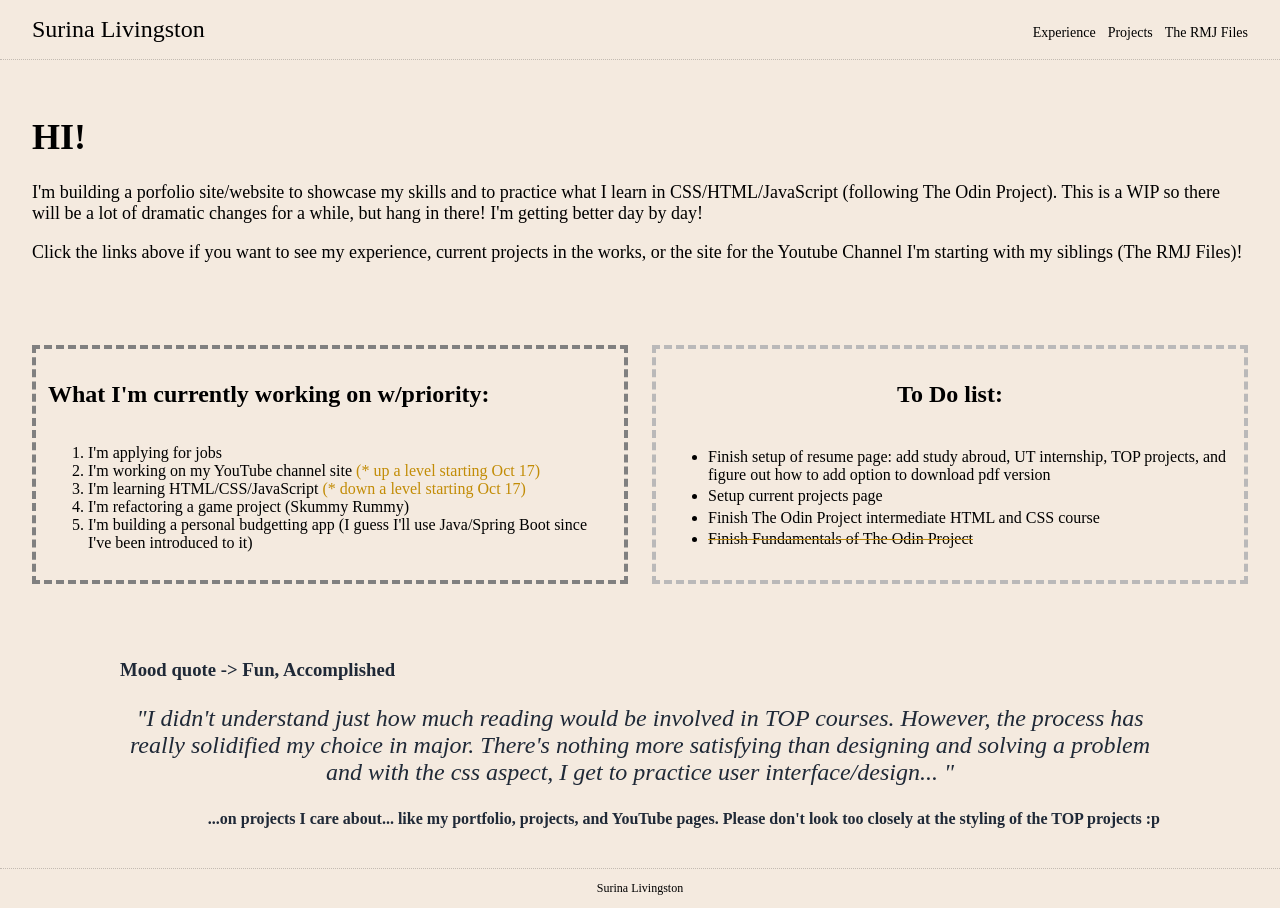
==== index.html @ 5e91ffa1 "Add life update and fix grammar" ====
<!DOCTYPE html>
<html lang="en">

<head>
    <meta charset="UTF-8">
    <meta name="viewport" content="width=device-width, initial-scale=1.0">
    <title>Surina Livingston - Code, Games, Curiosity</title>
    <link rel="stylesheet" href="styles.css">
    <script src="javascript.js" defer></script>
</head>

<body>
    <nav>
        <ul>
            <li class="name">Surina Livingston</li>
            <li>
                <a id="exp" href="./pages/resume.html">Experience</a>
            </li>
            <li>
                <a id="projects" href="./pages/game_design.html">Projects</a>
            </li>
            <li>
                <a id="youtube" href="https://surinalive.github.io/rmj-files/">The RMJ Files</a>
            </li>
        </ul>

    </nav>

    <div class="about">
        <h1>
            HI!
        </h1>
        <p> I'm building a porfolio site/website to showcase my skills and to practice
            what I learn in CSS/HTML/JavaScript (following The Odin Project). This is a WIP so
            there will be a lot of dramatic changes for a while, but hang in there! I'm getting better day by day!
        </p>
        <p> Click the links above if you want to see my experience, current projects in the
            works, or the site for the Youtube Channel I'm starting with my siblings (The RMJ Files)!
        </p>
    </div>

    <div class="list-container">
        <div class="what-im-doing">
            <h2>What I'm currently working on w/priority:</h2>
            <ol>
                <li>I'm applying for jobs</li>
                <li>I'm working on my YouTube channel site <span class="update">(* up a level starting Oct 17)</span></li>
                <li>I'm learning HTML/CSS/JavaScript <span class="update">(* down a level starting Oct 17)</span></li>
                <li>I'm refactoring a game project (Skummy Rummy)</li>
                <li>I'm building a personal budgetting app (I guess I'll use Java/Spring Boot
                    since I've been introduced to it)</li>
            </ol>
        </div>

        <div class="to-do-list">
            <h2>To Do list:</h2>
            <ul>
                <li>Finish setup of resume page: add study abroud, UT internship, TOP projects, and figure out how to add option to
                    download pdf version</li>
                <li>Setup current projects page</li>
                <li>Finish The Odin Project intermediate HTML and CSS course</li>
                <li class ="strike">Finish Fundamentals of The Odin Project</li>
            </ul>
        </div>
    </div>

    <div class="quote">
        <h3>Mood quote -> Fun, Accomplished</h3>
        <p class="big-quote">"I didn't understand just how much reading would be involved in TOP courses. However, the 
            process has really solidified my choice in major. There's nothing more satisfying than designing and solving 
            a problem and with the css aspect, I get to practice user interface/design... "</p>
        <p class="author">...on projects I care about... like 
            my portfolio, projects, and YouTube pages. Please don't look too closely at the styling of the TOP projects :p</p>
    </div>
    </div>

    <footer>
        Surina Livingston
    </footer>
</body>

</html>
---- styles.css ----
/*rgb(244, 234, 223)*/
        body {
            background-color: rgb(244, 234, 223);
            box-sizing: border-box;
            flex: 1;
            display: flex;
            flex-direction: column;
            margin: 0px;
        }

        nav {
            padding: 12px;
            border-bottom: 1px dotted hsl(0deg 0% 0% / 0.2);
            padding: 0px 32px;
        }

        nav ul {
            list-style-type: none;
            align-items: baseline;
            display: flex;
            gap: 12px;
            flex-wrap: wrap;
            padding-inline: 0px;
        }

        nav ul a {
            color: black;
            text-decoration: none;
            font-size: 0.875rem;
        }

        li.name {
            font-size: 24px;
            font-weight: 500;
            margin-right: auto;
            align-items: center;
        }

        .about {
            padding:  32px;
            font-size: 18px;
        }

        .list-container {
            padding:  32px;
            display:flex;
            gap: 24px;
        }

        .what-im-doing {
            display: flex;
            flex-direction: column;
            flex: 1;
            border: 4px dashed gray;
            padding: 12px;
        }

        .to-do-list {
            display: flex;
            flex-direction: column;
            flex: 1;
            text-align: center;
            border: 4px dashed gray;
            border: 4px dashed rgb(186, 185, 185);
            padding: 12px;
        }

        .to-do-list ul {
            display: flex;
            flex: 1;
            text-align: left;
            flex-direction: column;
            justify-content: space-evenly;
        }

        .quote {
            color: #1F2937;
            padding: 24px 120px;

        }

       .big-quote{
            font-size: 24px;
            font-style: italic;
            text-align: center;
        }

        .author {
            font-size: 16px;
            font-weight: bold;
            text-align: right;
        }


        footer {
            font-size: 12px;
            display: flex;
            justify-content: center;
            padding: 12px;
            border-top: 1px dotted hsl(0deg 0% 0% / 0.2);
        }

        .strike {
            text-decoration: line-through;
            text-decoration-color: rgb(194, 140, 6);
        }

        .update{
            color: rgb(194, 140, 6);
        }
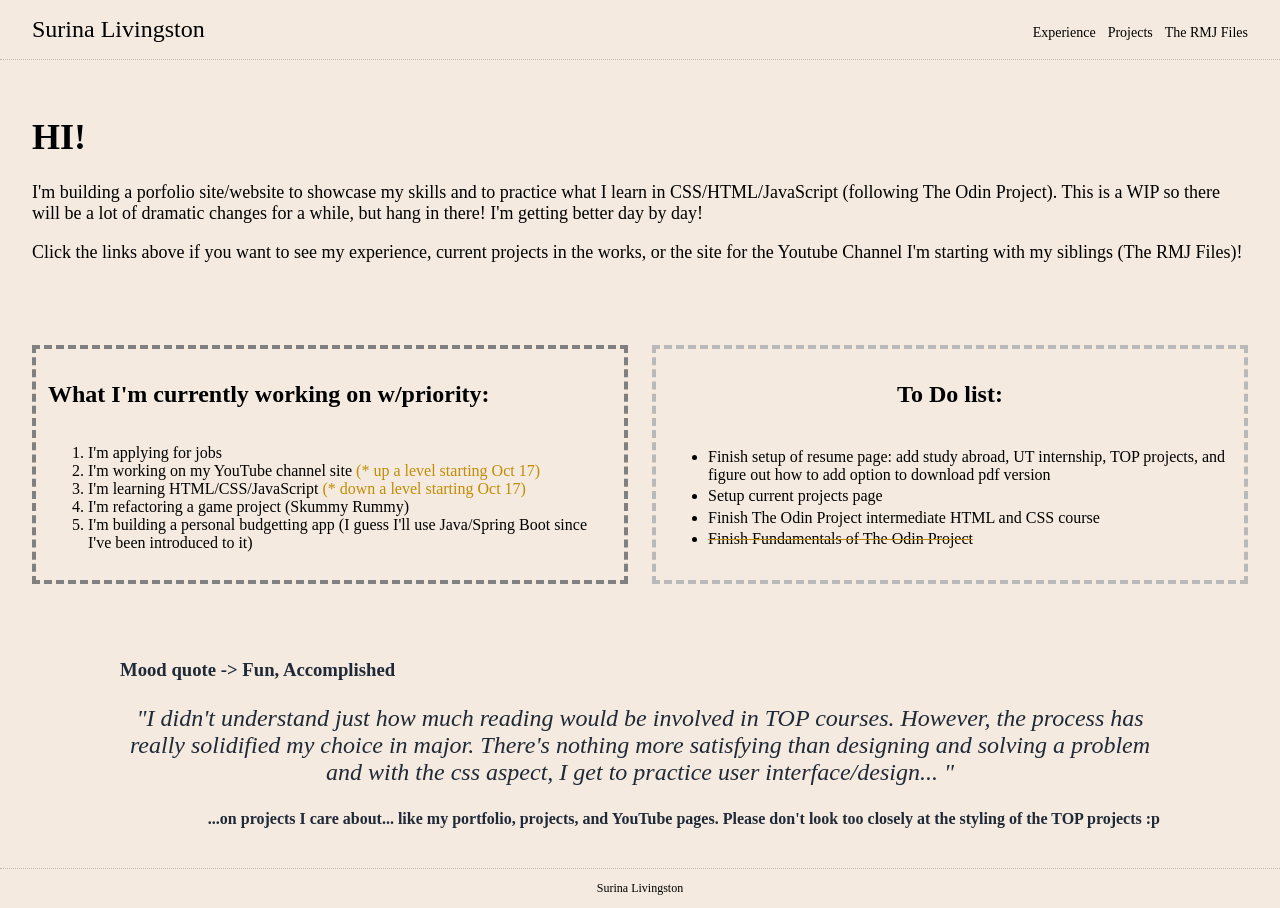
==== commit a09403f6: "Add life update and fix grammar" ====
--- a/index.html
+++ b/index.html
@@ -55,7 +55,7 @@
         <div class="to-do-list">
             <h2>To Do list:</h2>
             <ul>
-                <li>Finish setup of resume page: add study abroud, UT internship, TOP projects, and figure out how to add option to
+                <li>Finish setup of resume page: add study abroad, UT internship, TOP projects, and figure out how to add option to
                     download pdf version</li>
                 <li>Setup current projects page</li>
                 <li>Finish The Odin Project intermediate HTML and CSS course</li>
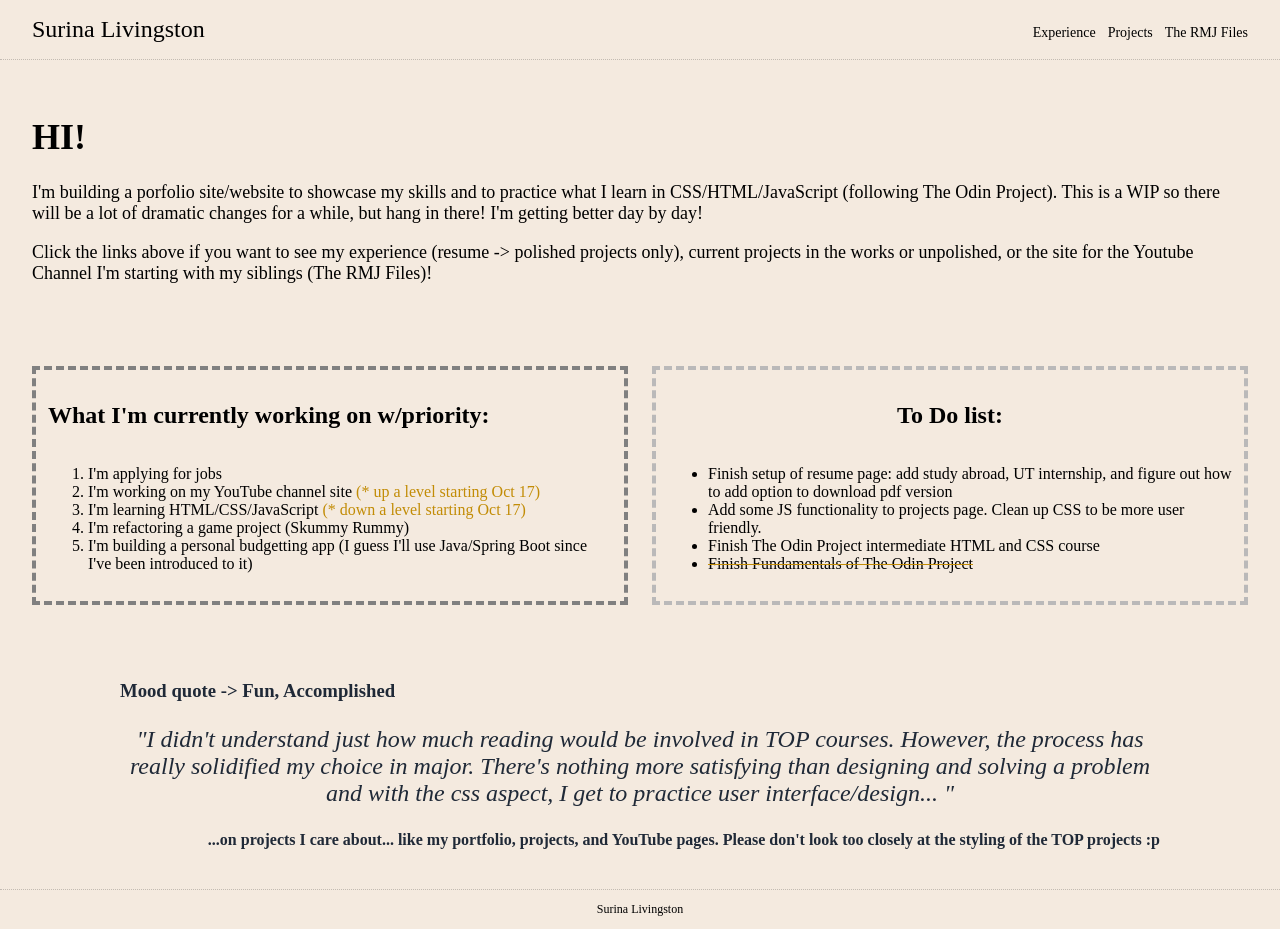
==== commit 4e1abdd5: "Improve styling of projects page. Add TOP projects. Fix wording of resume page. Adjust styling of re" ====
--- a/index.html
+++ b/index.html
@@ -1,82 +1,100 @@
-<!DOCTYPE html>
+<!doctype html>
 <html lang="en">
+  <head>
+    <meta charset="UTF-8" />
+    <meta name="viewport" content="width=device-width, initial-scale=1.0" />
+    <title>Surina Livingston - Code, Games, Curiosity</title>
+    <link rel="stylesheet" href="styles.css" />
+    <script src="javascript.js" defer></script>
+  </head>
 
-<head>
-    <meta charset="UTF-8">
-    <meta name="viewport" content="width=device-width, initial-scale=1.0">
-    <title>Surina Livingston - Code, Games, Curiosity</title>
-    <link rel="stylesheet" href="styles.css">
-    <script src="javascript.js" defer></script>
-</head>
-
-<body>
+  <body>
     <nav>
-        <ul>
-            <li class="name">Surina Livingston</li>
-            <li>
-                <a id="exp" href="./pages/resume.html">Experience</a>
-            </li>
-            <li>
-                <a id="projects" href="./pages/game_design.html">Projects</a>
-            </li>
-            <li>
-                <a id="youtube" href="https://surinalive.github.io/rmj-files/">The RMJ Files</a>
-            </li>
-        </ul>
-
+      <ul>
+        <li class="name">Surina Livingston</li>
+        <li>
+          <a id="exp" href="./pages/resume.html">Experience</a>
+        </li>
+        <li>
+          <a id="projects" href="./pages/game_design.html">Projects</a>
+        </li>
+        <li>
+          <a id="youtube" href="https://surinalive.github.io/rmj-files/"
+            >The RMJ Files</a
+          >
+        </li>
+      </ul>
     </nav>
 
     <div class="about">
-        <h1>
-            HI!
-        </h1>
-        <p> I'm building a porfolio site/website to showcase my skills and to practice
-            what I learn in CSS/HTML/JavaScript (following The Odin Project). This is a WIP so
-            there will be a lot of dramatic changes for a while, but hang in there! I'm getting better day by day!
-        </p>
-        <p> Click the links above if you want to see my experience, current projects in the
-            works, or the site for the Youtube Channel I'm starting with my siblings (The RMJ Files)!
-        </p>
+      <h1>HI!</h1>
+      <p>
+        I'm building a porfolio site/website to showcase my skills and to
+        practice what I learn in CSS/HTML/JavaScript (following The Odin
+        Project). This is a WIP so there will be a lot of dramatic changes for a
+        while, but hang in there! I'm getting better day by day!
+      </p>
+      <p>
+        Click the links above if you want to see my experience (resume ->
+        polished projects only), current projects in the works or unpolished, or
+        the site for the Youtube Channel I'm starting with my siblings (The RMJ
+        Files)!
+      </p>
     </div>
 
     <div class="list-container">
-        <div class="what-im-doing">
-            <h2>What I'm currently working on w/priority:</h2>
-            <ol>
-                <li>I'm applying for jobs</li>
-                <li>I'm working on my YouTube channel site <span class="update">(* up a level starting Oct 17)</span></li>
-                <li>I'm learning HTML/CSS/JavaScript <span class="update">(* down a level starting Oct 17)</span></li>
-                <li>I'm refactoring a game project (Skummy Rummy)</li>
-                <li>I'm building a personal budgetting app (I guess I'll use Java/Spring Boot
-                    since I've been introduced to it)</li>
-            </ol>
-        </div>
+      <div class="what-im-doing">
+        <h2>What I'm currently working on w/priority:</h2>
+        <ol>
+          <li>I'm applying for jobs</li>
+          <li>
+            I'm working on my YouTube channel site
+            <span class="update">(* up a level starting Oct 17)</span>
+          </li>
+          <li>
+            I'm learning HTML/CSS/JavaScript
+            <span class="update">(* down a level starting Oct 17)</span>
+          </li>
+          <li>I'm refactoring a game project (Skummy Rummy)</li>
+          <li>
+            I'm building a personal budgetting app (I guess I'll use Java/Spring
+            Boot since I've been introduced to it)
+          </li>
+        </ol>
+      </div>
 
-        <div class="to-do-list">
-            <h2>To Do list:</h2>
-            <ul>
-                <li>Finish setup of resume page: add study abroad, UT internship, TOP projects, and figure out how to add option to
-                    download pdf version</li>
-                <li>Setup current projects page</li>
-                <li>Finish The Odin Project intermediate HTML and CSS course</li>
-                <li class ="strike">Finish Fundamentals of The Odin Project</li>
-            </ul>
-        </div>
+      <div class="to-do-list">
+        <h2>To Do list:</h2>
+        <ul>
+          <li>
+            Finish setup of resume page: add study abroad, UT internship, and
+            figure out how to add option to download pdf version
+          </li>
+          <li>
+            Add some JS functionality to projects page. Clean up CSS to be more
+            user friendly.
+          </li>
+          <li>Finish The Odin Project intermediate HTML and CSS course</li>
+          <li class="strike">Finish Fundamentals of The Odin Project</li>
+        </ul>
+      </div>
     </div>
 
     <div class="quote">
-        <h3>Mood quote -> Fun, Accomplished</h3>
-        <p class="big-quote">"I didn't understand just how much reading would be involved in TOP courses. However, the 
-            process has really solidified my choice in major. There's nothing more satisfying than designing and solving 
-            a problem and with the css aspect, I get to practice user interface/design... "</p>
-        <p class="author">...on projects I care about... like 
-            my portfolio, projects, and YouTube pages. Please don't look too closely at the styling of the TOP projects :p</p>
-    </div>
+      <h3>Mood quote -> Fun, Accomplished</h3>
+      <p class="big-quote">
+        "I didn't understand just how much reading would be involved in TOP
+        courses. However, the process has really solidified my choice in major.
+        There's nothing more satisfying than designing and solving a problem and
+        with the css aspect, I get to practice user interface/design... "
+      </p>
+      <p class="author">
+        ...on projects I care about... like my portfolio, projects, and YouTube
+        pages. Please don't look too closely at the styling of the TOP projects
+        :p
+      </p>
     </div>
 
-    <footer>
-        Surina Livingston
-    </footer>
-</body>
-
-</html>+    <footer>Surina Livingston</footer>
+  </body>
+</html>
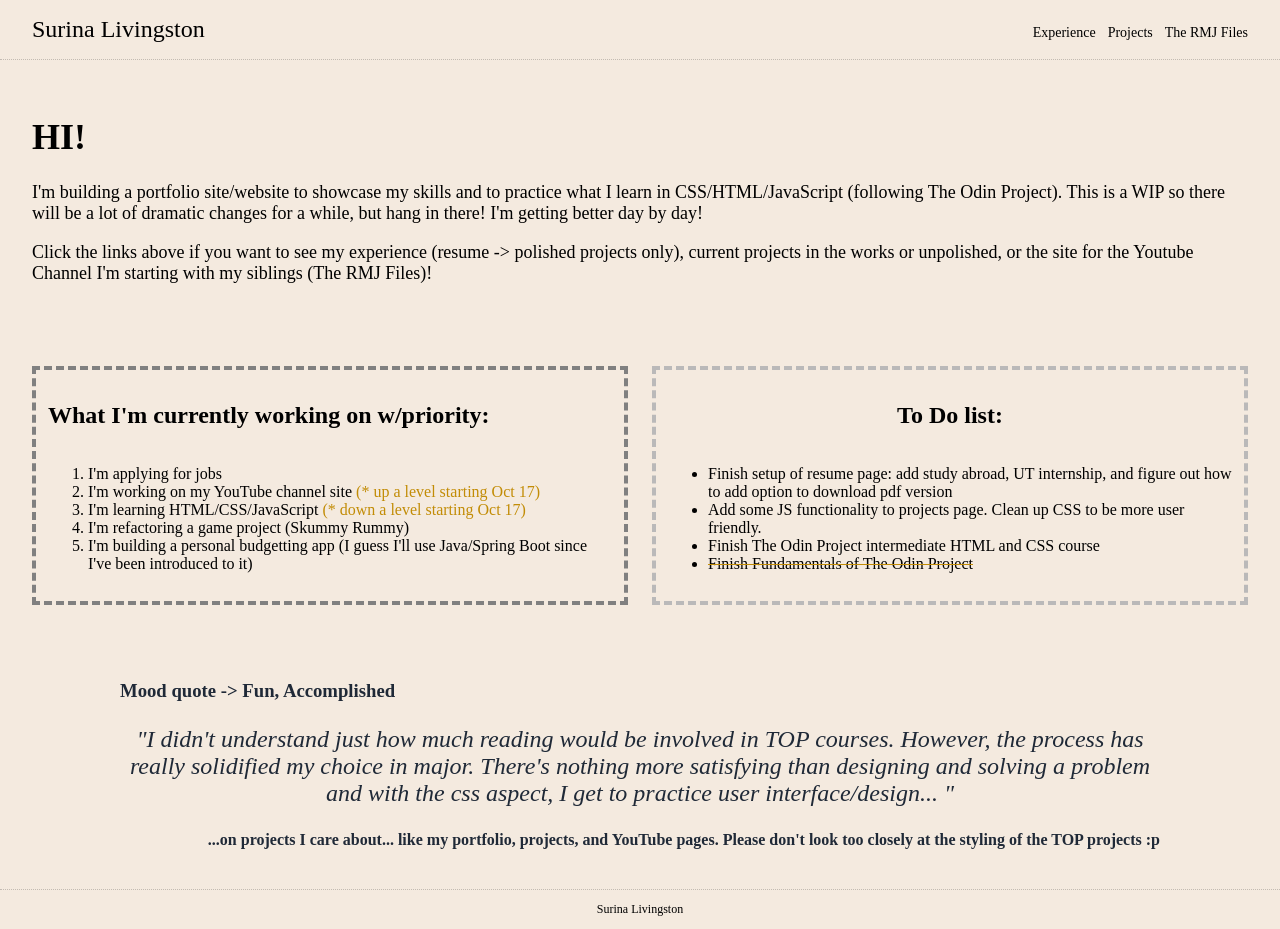
==== commit 75ca7369: "Fix spelling" ====
--- a/index.html
+++ b/index.html
@@ -29,7 +29,7 @@
     <div class="about">
       <h1>HI!</h1>
       <p>
-        I'm building a porfolio site/website to showcase my skills and to
+        I'm building a portfolio site/website to showcase my skills and to
         practice what I learn in CSS/HTML/JavaScript (following The Odin
         Project). This is a WIP so there will be a lot of dramatic changes for a
         while, but hang in there! I'm getting better day by day!
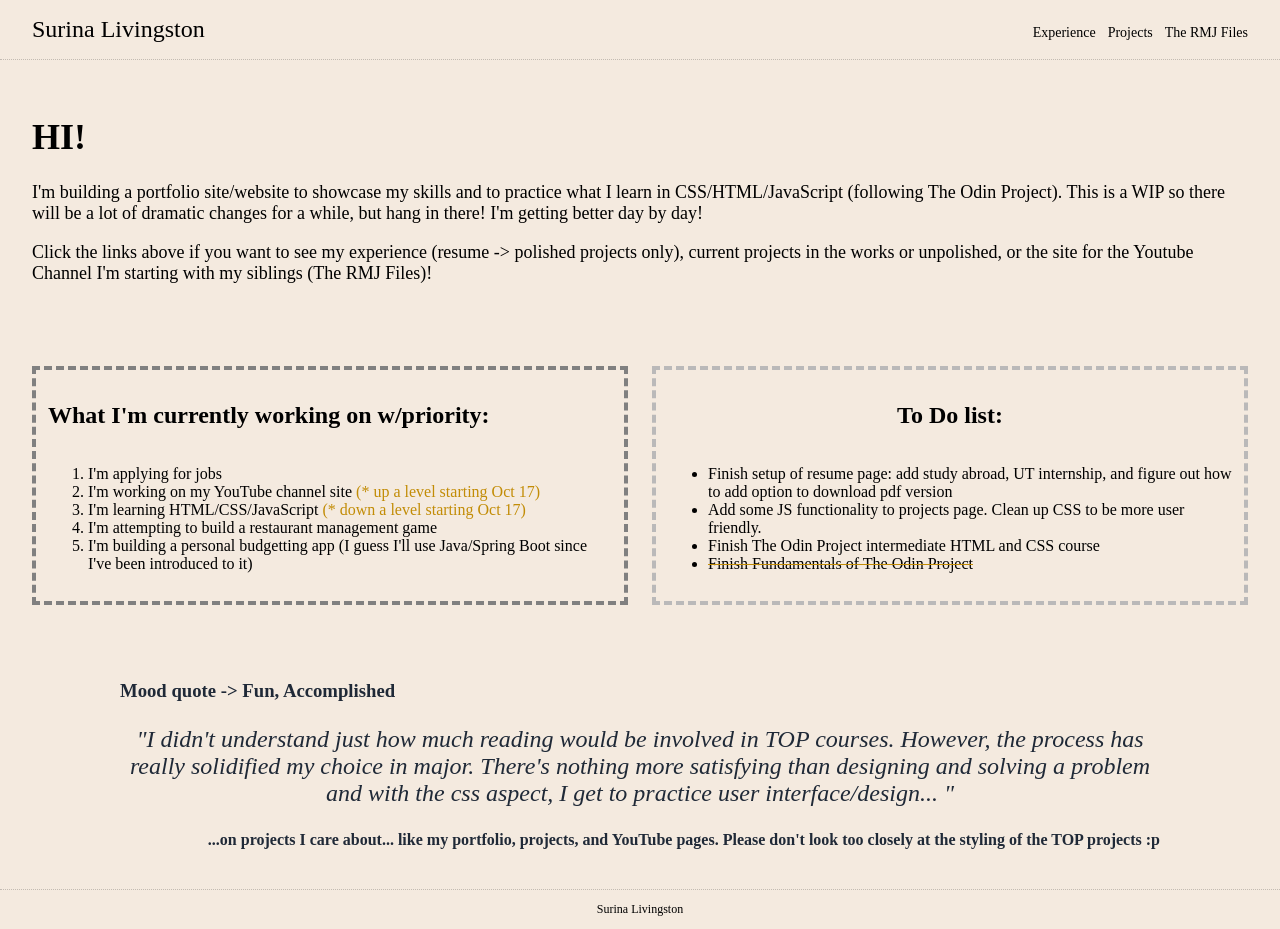
==== commit cd4232f0: "Update what I'm working on section to reflect shifting priorites" ====
--- a/index.html
+++ b/index.html
@@ -55,7 +55,7 @@
             I'm learning HTML/CSS/JavaScript
             <span class="update">(* down a level starting Oct 17)</span>
           </li>
-          <li>I'm refactoring a game project (Skummy Rummy)</li>
+          <li>I'm attempting to build a restaurant management game</li>
           <li>
             I'm building a personal budgetting app (I guess I'll use Java/Spring
             Boot since I've been introduced to it)
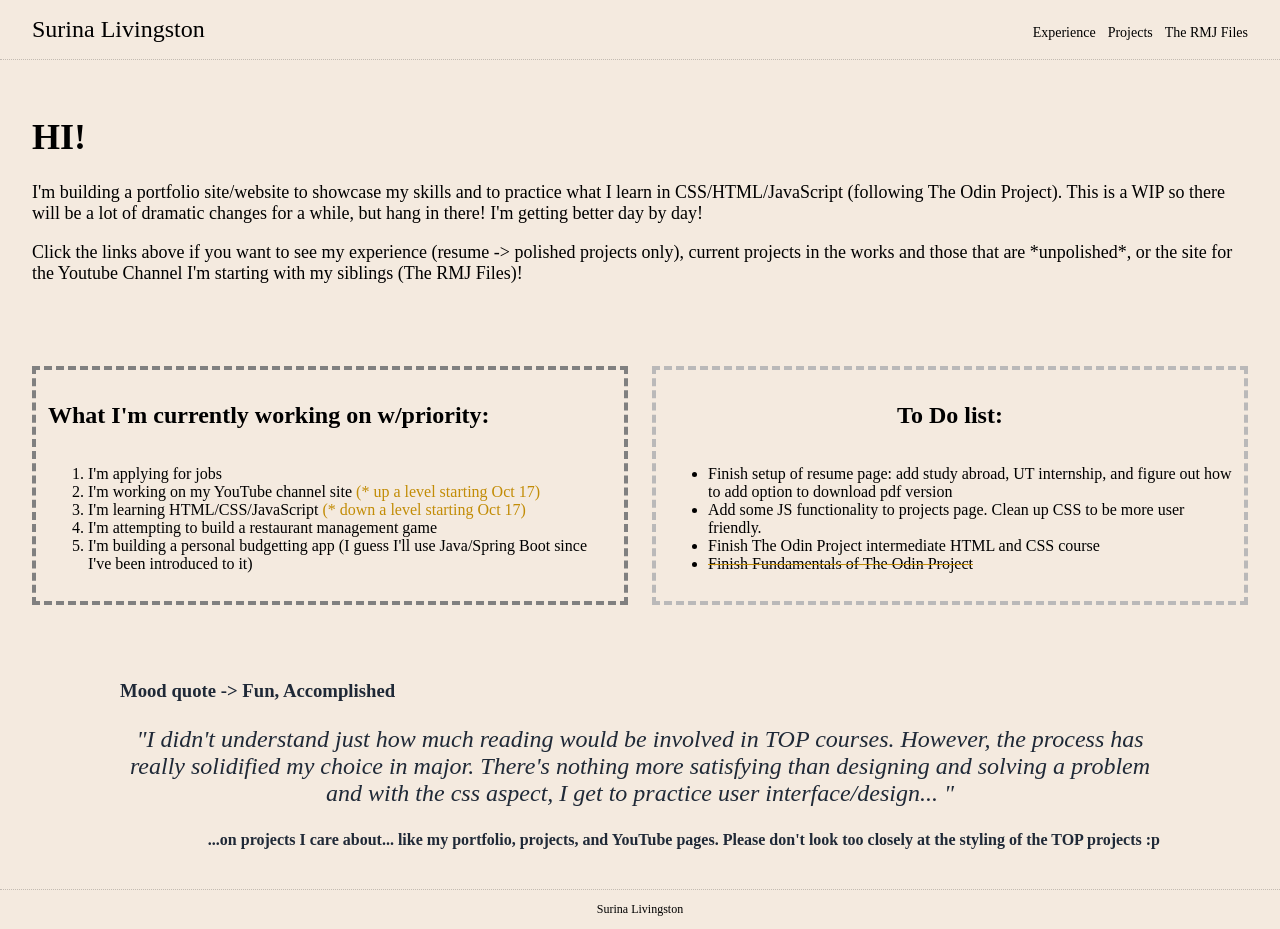
==== commit 97df35a8: "Fix wording on home page" ====
--- a/index.html
+++ b/index.html
@@ -16,7 +16,7 @@
           <a id="exp" href="./pages/resume.html">Experience</a>
         </li>
         <li>
-          <a id="projects" href="./pages/game_design.html">Projects</a>
+          <a id="projects" href="./pages/projects.html">Projects</a>
         </li>
         <li>
           <a id="youtube" href="https://surinalive.github.io/rmj-files/"
@@ -36,9 +36,9 @@
       </p>
       <p>
         Click the links above if you want to see my experience (resume ->
-        polished projects only), current projects in the works or unpolished, or
-        the site for the Youtube Channel I'm starting with my siblings (The RMJ
-        Files)!
+        polished projects only), current projects in the works and those that
+        are *unpolished*, or the site for the Youtube Channel I'm starting with
+        my siblings (The RMJ Files)!
       </p>
     </div>
 
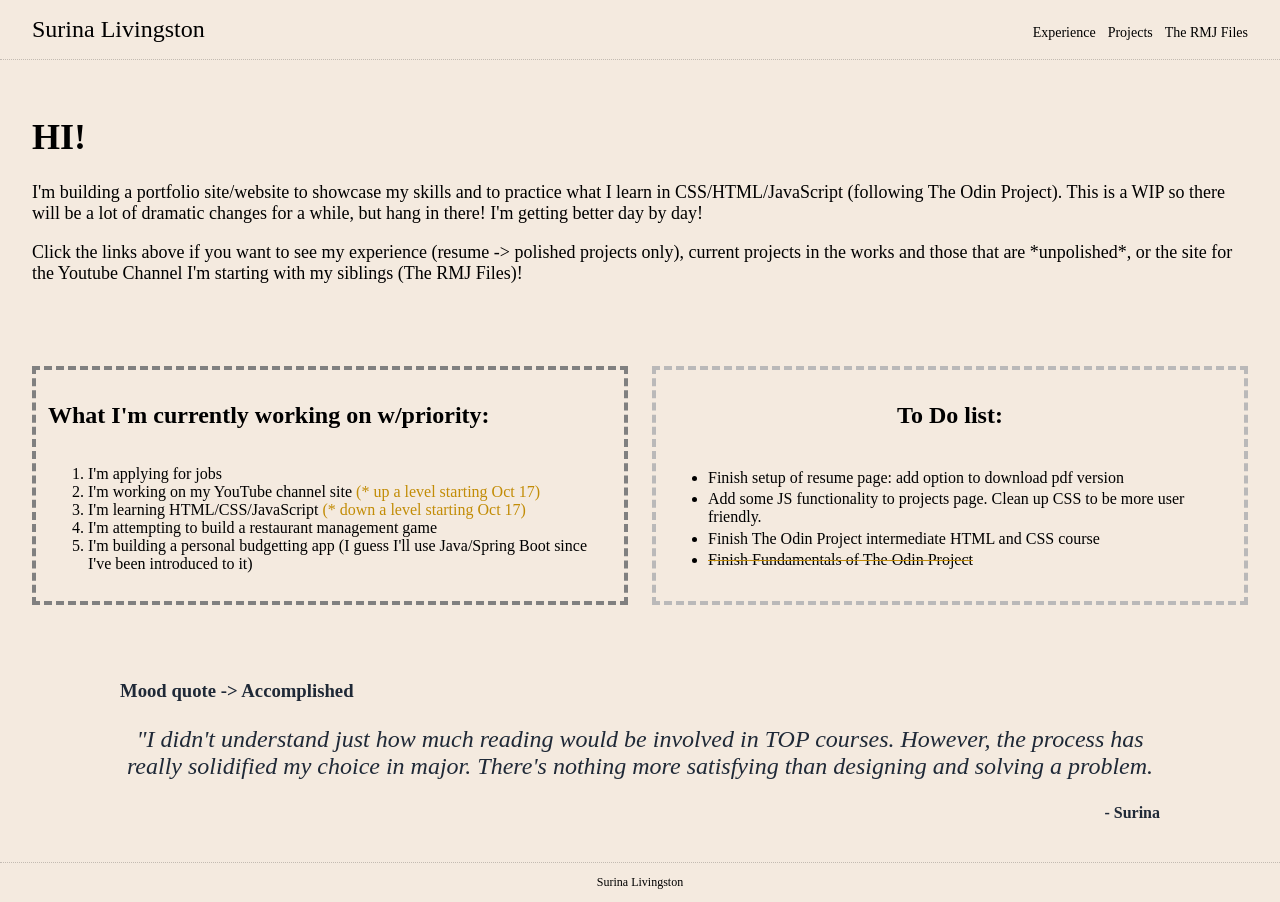
==== commit c0b7ea06: "Finish adding projects to resume and small update to main page" ====
--- a/index.html
+++ b/index.html
@@ -67,8 +67,7 @@
         <h2>To Do list:</h2>
         <ul>
           <li>
-            Finish setup of resume page: add study abroad, UT internship, and
-            figure out how to add option to download pdf version
+            Finish setup of resume page: add option to download pdf version
           </li>
           <li>
             Add some JS functionality to projects page. Clean up CSS to be more
@@ -81,18 +80,13 @@
     </div>
 
     <div class="quote">
-      <h3>Mood quote -> Fun, Accomplished</h3>
+      <h3>Mood quote -> Accomplished</h3>
       <p class="big-quote">
         "I didn't understand just how much reading would be involved in TOP
         courses. However, the process has really solidified my choice in major.
-        There's nothing more satisfying than designing and solving a problem and
-        with the css aspect, I get to practice user interface/design... "
+        There's nothing more satisfying than designing and solving a problem.
       </p>
-      <p class="author">
-        ...on projects I care about... like my portfolio, projects, and YouTube
-        pages. Please don't look too closely at the styling of the TOP projects
-        :p
-      </p>
+      <p class="author">- Surina</p>
     </div>
 
     <footer>Surina Livingston</footer>
